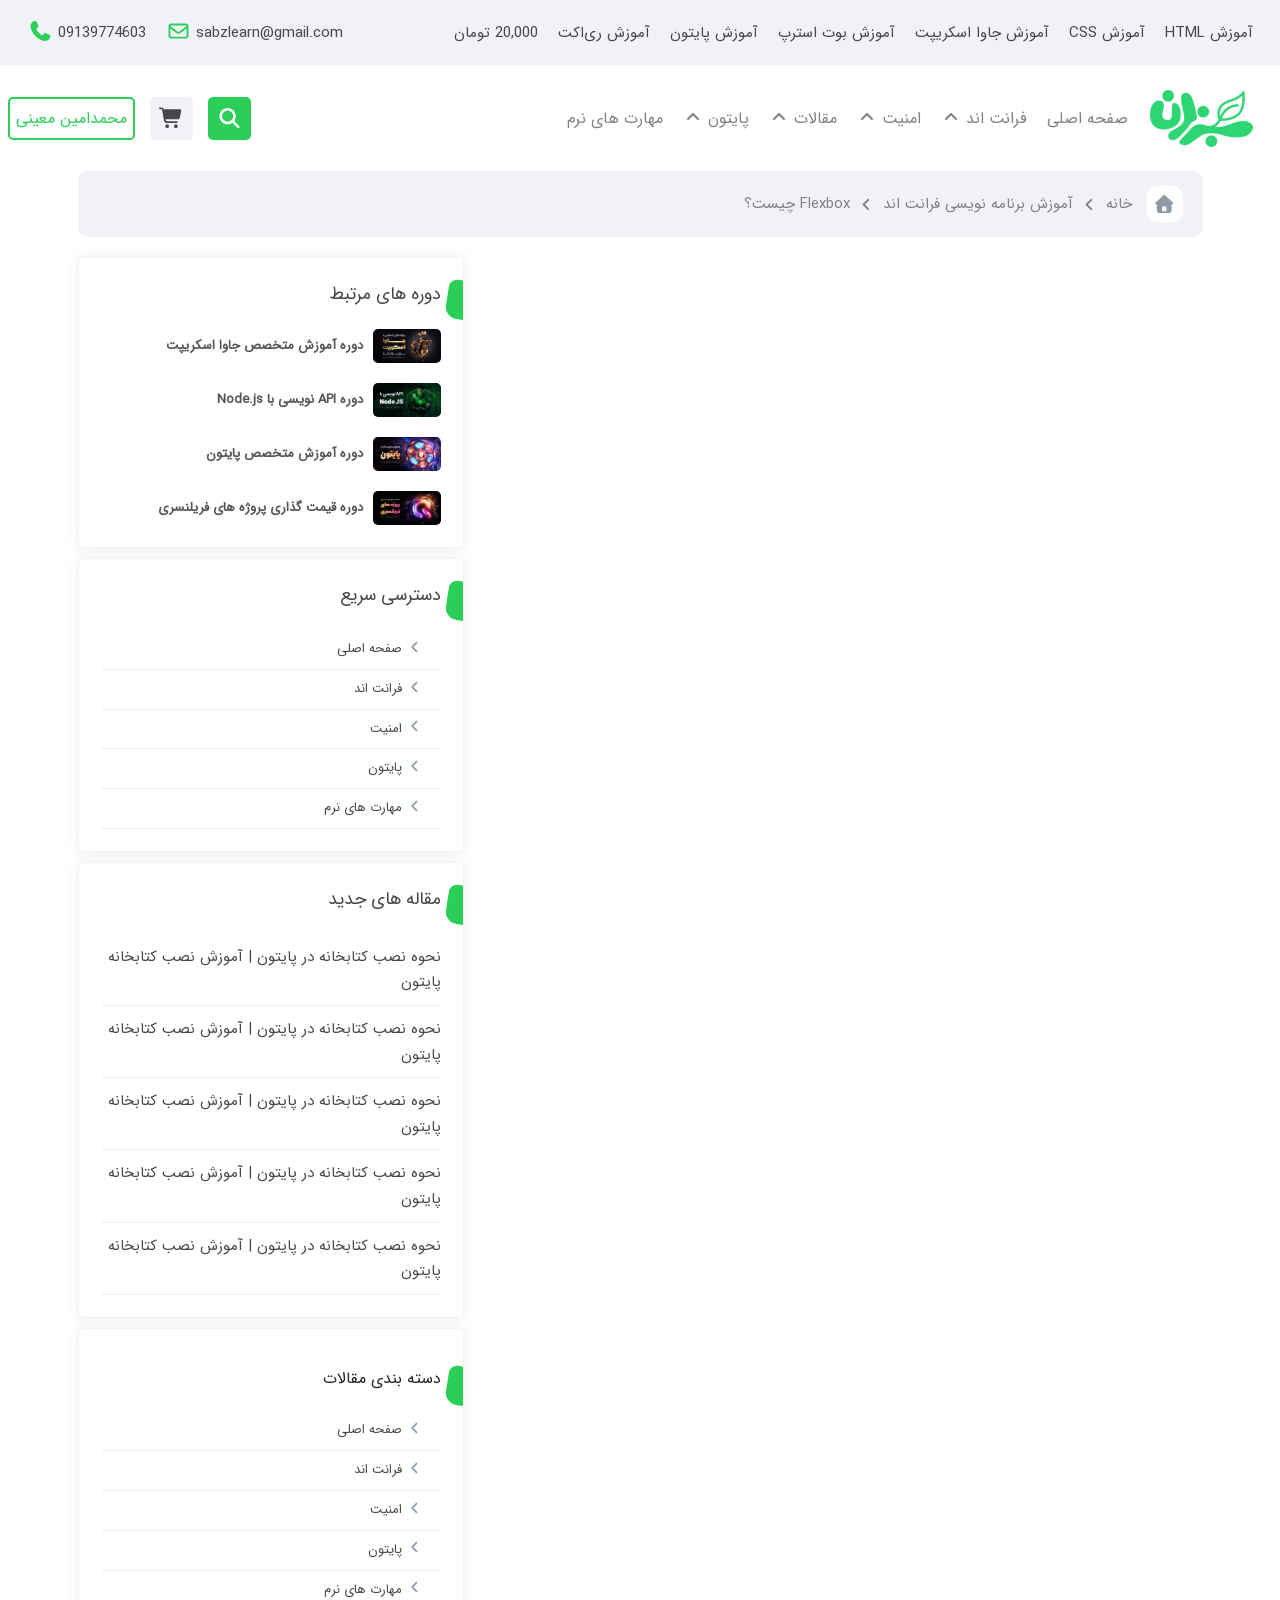
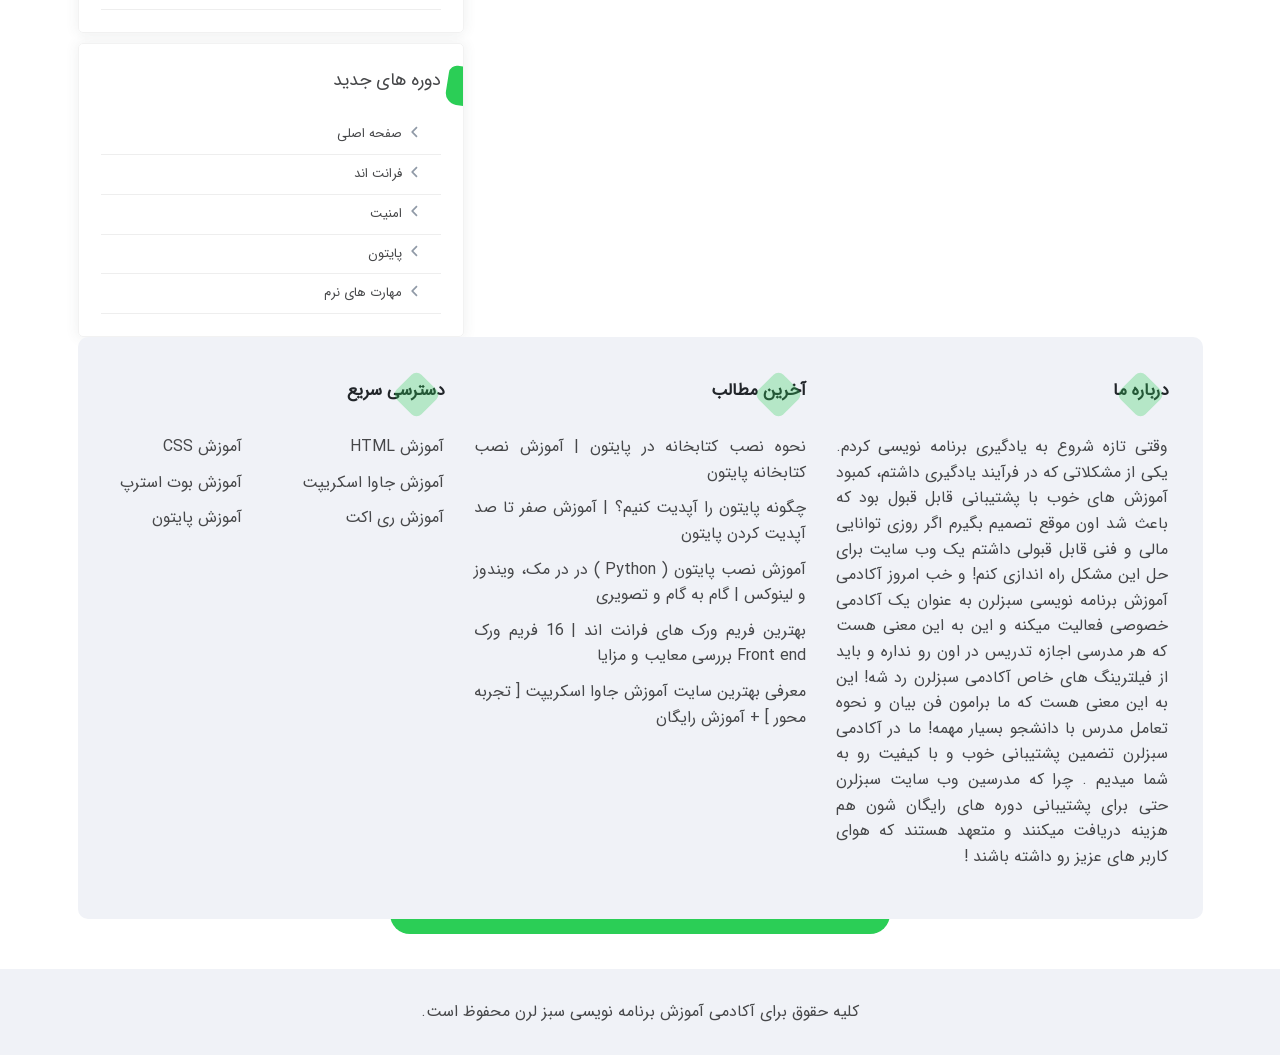
==== blog.html @ 107071d0 "feat: add sidebar to blog page" ====
<!doctype html>
<html lang="fa" dir="rtl">
  <head>
    <meta charset="UTF-8" />
    <meta name="viewport" content="width=device-width, initial-scale=1.0" />
    <title>مقاله ها</title>
    <link rel="stylesheet" href="css/reset.css" />
    <link rel="stylesheet" href="vendor/Swiper/swiper-bundle.css" />
    <link rel="stylesheet" href="vendor/FontAwesome/font-awesome.min.css" />
    <link rel="stylesheet" href="vendor/Bootstrap/bootstrap.min.css" />
    <link rel="stylesheet" href="css/blog.css" />
  </head>
  <body>
    <!-- Header -->
    <header class="header">
      <!-- Top Bar -->
      <div class="top-bar">
        <div class="container-fluid">
          <div class="top-bar__content">
            <div class="top-bar__right">
              <ul class="top-bar__list">
                <li class="top-bar__item">
                  <a href="#" class="top-bar__link">آموزش HTML</a>
                </li>
                <li class="top-bar__item">
                  <a href="#" class="top-bar__link">آموزش CSS</a>
                </li>
                <li class="top-bar__item">
                  <a href="#" class="top-bar__link">آموزش جاوا اسکریپت</a>
                </li>
                <li class="top-bar__item">
                  <a href="#" class="top-bar__link">آموزش بوت استرپ</a>
                </li>
                <li class="top-bar__item">
                  <a href="#" class="top-bar__link">آموزش پایتون</a>
                </li>
                <li class="top-bar__item">
                  <a href="#" class="top-bar__link">آموزش ری‌اکت</a>
                </li>
                <li class="top-bar__item">
                  <a href="#" class="top-bar__link">20,000 تومان</a>
                </li>
              </ul>
            </div>
            <div class="top-bar__left">
              <div class="top-bar__email">
                <a href="" class="top-bar__email-link top-bar__link">
                  sabzlearn@gmail.com
                </a>
                <i class="fa-regular fa-envelope"></i>
              </div>

              <div class="top-bar__phone">
                <a href="" class="top-bar__phone-link top-bar__link">
                  09139774603
                </a>
                <i class="fa-solid fa-phone"></i>
              </div>
            </div>
          </div>
        </div>
      </div>

      <nav class="nav">
        <div class="container-fluid">
          <div class="nav__content">
            <div class="nav__right">
              <a href="index.html" class="nav__right-logo-link">
                <img
                  src="images/logo/logo.png"
                  alt="Sabzlearn Logo"
                  class="nav__right-img"
                />
              </a>
              <ul class="nav__right-menu">
                <li class="nav__right-item">
                  <a href="#" class="nav__right-link">صفحه اصلی</a>
                </li>
                <li class="nav__right-item">
                  <a href="#" class="nav__right-link">فرانت اند</a>
                  <i class="fa-solid fa-angle-up dropdown-icon"></i>
                  <ul class="nav__right-submenu">
                    <li class="nav__right-submenu-item">
                      <a href="#" class="nav__right-submenu-link">آموزش HTML</a>
                    </li>
                    <li class="nav__right-submenu-item">
                      <a href="#" class="nav__right-submenu-link">آموزش CSS</a>
                    </li>
                    <li class="nav__right-submenu-item">
                      <a href="#" class="nav__right-submenu-link"
                        >آموزش جاوا اسکریپت</a
                      >
                    </li>
                    <li class="nav__right-submenu-item">
                      <a href="#" class="nav__right-submenu-link"
                        >آموزش ری‌اکت</a
                      >
                    </li>
                  </ul>
                </li>
                <li class="nav__right-item">
                  <a href="#" class="nav__right-link">امنیت</a>
                  <i class="fa-solid fa-angle-up dropdown-icon"></i>
                  <ul class="nav__right-submenu">
                    <li class="nav__right-submenu-item">
                      <a href="#" class="nav__right-submenu-link"
                        >آموزش کالی لینوکس</a
                      >
                    </li>
                    <li class="nav__right-submenu-item">
                      <a href="#" class="nav__right-submenu-link"
                        >آموزش پایتون سیاه</a
                      >
                    </li>
                    <li class="nav__right-submenu-item">
                      <a href="#" class="nav__right-submenu-link"
                        >آموزش جاوا اسکریپت سیاه</a
                      >
                    </li>
                    <li class="nav__right-submenu-item">
                      <a href="#" class="nav__right-submenu-link">آموزش شبکه</a>
                    </li>
                  </ul>
                </li>
                <li class="nav__right-item">
                  <a href="#" class="nav__right-link">مقالات</a>
                  <i class="fa-solid fa-angle-up dropdown-icon"></i>
                  <ul class="nav__right-submenu">
                    <li class="nav__right-submenu-item">
                      <a href="#" class="nav__right-submenu-link">توسعه وب</a>
                    </li>
                    <li class="nav__right-submenu-item">
                      <a href="#" class="nav__right-submenu-link"
                        >جاوا اسکریپت</a
                      >
                    </li>
                    <li class="nav__right-submenu-item">
                      <a href="#" class="nav__right-submenu-link">فرانت اند</a>
                    </li>
                    <li class="nav__right-submenu-item">
                      <a href="#" class="nav__right-submenu-link">آموزش شبکه</a>
                    </li>
                  </ul>
                </li>
                <li class="nav__right-item">
                  <a href="#" class="nav__right-link">پایتون</a>
                  <i class="fa-solid fa-angle-up dropdown-icon"></i>
                  <ul class="nav__right-submenu">
                    <li class="nav__right-submenu-item">
                      <a href="#" class="nav__right-submenu-link"
                        >دوره متخصص پایتون</a
                      >
                    </li>
                    <li class="nav__right-submenu-item">
                      <a href="#" class="nav__right-submenu-link"
                        >جاوا اسکریپت</a
                      >
                    </li>
                    <li class="nav__right-submenu-item">
                      <a href="#" class="nav__right-submenu-link"
                        >دوره متخصص هوش مصنوعی</a
                      >
                    </li>
                    <li class="nav__right-submenu-item">
                      <a href="#" class="nav__right-submenu-link"
                        >دوره متخصص جنگو</a
                      >
                    </li>
                  </ul>
                </li>
                <li class="nav__right-item">
                  <a href="#" class="nav__right-link">مهارت های نرم</a>
                </li>
              </ul>
            </div>

            <div class="nav__left">
              <button href="#" class="nav__left-search">
                <i class="fa-solid fa-magnifying-glass"></i>
              </button>
              <button href="#" class="nav__left-basket">
                <i class="fa-solid fa-cart-shopping"></i>
              </button>
              <button href="#" class="nav__left-profile">
                <span class="nav__left-profile-text">محمدامین معینی</span>
              </button>
            </div>
          </div>
        </div>
      </nav>
    </header>

    <!-- Main -->
    <main class="main">
      <!-- Breadcrumb Section -->
      <section class="breadcrumb">
        <div class="container">
          <div class="breadcrumb__wrapper">
            <div class="breadcrumb__home-icon">
              <i class="fas fa-home"></i>
            </div>
            <ul class="breadcrumb__list">
              <li class="breadcrumb__item">
                <a href="#" class="breadcrumb__link"
                  >خانه
                  <i class="fas fa-angle-left"></i>
                </a>
              </li>
              <li class="breadcrumb__item">
                <a href="#" class="breadcrumb__link">
                  آموزش برنامه نویسی فرانت اند
                  <i class="fas fa-angle-left"></i>
                </a>
              </li>
              <li class="breadcrumb__item">
                <a href="#" class="breadcrumb__link"> Flexbox چیست؟ </a>
              </li>
            </ul>
          </div>
        </div>
      </section>

      <!-- Article Wrapper -->
      <div class="article-content">
        <div class="container">
          <div class="article-content__wrapper">
            <!-- Article Content -->
            <div class="article-main-content"></div>

            <!-- Article Sidebar -->
            <aside class="course-sidebar">
              <div class="course-details">
                <div class="course-detail">
                  <!-- Related Courses -->
                  <div class="related-courses">
                    <span class="related-courses__header-title"
                      >دوره های مرتبط</span
                    >
                    <ul class="related-courses__list">
                      <li class="related-courses__item">
                        <a href="#" class="related-courses__link">
                          <img
                            src="images/courses/js_project.png"
                            alt=""
                            class="related-courses__img"
                          />
                          <span class="related-courses__title"
                            >دوره آموزش متخصص جاوا اسکریپت</span
                          >
                        </a>
                      </li>
                      <li class="related-courses__item">
                        <a href="#" class="related-courses__link">
                          <img
                            src="images/courses/nodejs.png"
                            alt=""
                            class="related-courses__img"
                          />
                          <span class="related-courses__title"
                            >دوره API نویسی با Node.js</span
                          >
                        </a>
                      </li>
                      <li class="related-courses__item">
                        <a href="#" class="related-courses__link">
                          <img
                            src="images/courses/python.png"
                            alt=""
                            class="related-courses__img"
                          />
                          <span class="related-courses__title"
                            >دوره آموزش متخصص پایتون</span
                          >
                        </a>
                      </li>
                      <li class="related-courses__item">
                        <a href="#" class="related-courses__link">
                          <img
                            src="images/courses/fareelancer.png"
                            alt=""
                            class="related-courses__img"
                          />
                          <span class="related-courses__title"
                            >دوره قیمت گذاری پروژه های فریلنسری</span
                          >
                        </a>
                      </li>
                    </ul>
                  </div>
                </div>
                <div class="course-detail">
                  <!-- Related Courses -->
                  <div class="related-courses">
                    <span class="related-courses__header-title"
                      >دسترسی سریع
                    </span>

                    <ul class="quick-access__list">
                      <li class="quick-access_item">
                        <a href="#" class="quick-access_link">
                          <i class="fas fa-angle-left"></i>
                          صفحه اصلی
                        </a>
                      </li>
                      <li class="quick-access_item">
                        <a href="#" class="quick-access_link">
                          <i class="fas fa-angle-left"></i>
                          فرانت اند
                        </a>
                      </li>
                      <li class="quick-access_item">
                        <a href="#" class="quick-access_link">
                          <i class="fas fa-angle-left"></i>
                          امنیت
                        </a>
                      </li>
                      <li class="quick-access_item">
                        <a href="#" class="quick-access_link">
                          <i class="fas fa-angle-left"></i>
                          پایتون
                        </a>
                      </li>
                      <li class="quick-access_item">
                        <a href="#" class="quick-access_link">
                          <i class="fas fa-angle-left"></i>
                          مهارت های نرم
                        </a>
                      </li>
                    </ul>
                  </div>
                </div>
                <div class="course-detail">
                  <!-- Related Courses -->
                  <div class="related-courses">
                    <span class="related-courses__header-title"
                      >مقاله های جدید
                    </span>
                    <ul class="latest-articles__list">
                      <li class="latest-articles__item">
                        <a href="#" class="latest-articles__link">
                          نحوه نصب کتابخانه در پایتون | آموزش نصب کتابخانه
                          پایتون
                        </a>
                      </li>
                      <li class="latest-articles__item">
                        <a href="#" class="latest-articles__link">
                          نحوه نصب کتابخانه در پایتون | آموزش نصب کتابخانه
                          پایتون
                        </a>
                      </li>
                      <li class="latest-articles__item">
                        <a href="#" class="latest-articles__link">
                          نحوه نصب کتابخانه در پایتون | آموزش نصب کتابخانه
                          پایتون
                        </a>
                      </li>
                      <li class="latest-articles__item">
                        <a href="#" class="latest-articles__link">
                          نحوه نصب کتابخانه در پایتون | آموزش نصب کتابخانه
                          پایتون
                        </a>
                      </li>
                      <li class="latest-articles__item">
                        <a href="#" class="latest-articles__link">
                          نحوه نصب کتابخانه در پایتون | آموزش نصب کتابخانه
                          پایتون
                        </a>
                      </li>
                    </ul>
                  </div>
                </div>
                <div class="course-detail">
                  <!-- Related Courses -->
                  <div class="related-courses">
                    <span class="related-courses__header-title"></span>
                      دسته بندی مقالات
                    </span>

                    <ul class="quick-access__list">
                      <li class="quick-access_item">
                        <a href="#" class="quick-access_link">
                          <i class="fas fa-angle-left"></i>
                          صفحه اصلی
                        </a>
                      </li>
                      <li class="quick-access_item">
                        <a href="#" class="quick-access_link">
                          <i class="fas fa-angle-left"></i>
                          فرانت اند
                        </a>
                      </li>
                      <li class="quick-access_item">
                        <a href="#" class="quick-access_link">
                          <i class="fas fa-angle-left"></i>
                          امنیت
                        </a>
                      </li>
                      <li class="quick-access_item">
                        <a href="#" class="quick-access_link">
                          <i class="fas fa-angle-left"></i>
                          پایتون
                        </a>
                      </li>
                      <li class="quick-access_item">
                        <a href="#" class="quick-access_link">
                          <i class="fas fa-angle-left"></i>
                          مهارت های نرم
                        </a>
                      </li>
                    </ul>
                  </div>
                </div>
                <div class="course-detail">
                  <!-- Related Courses -->
                  <div class="related-courses">
                    <span class="related-courses__header-title"
                      >دوره های جدید
                    </span>

                    <ul class="quick-access__list">
                      <li class="quick-access_item">
                        <a href="#" class="quick-access_link">
                          <i class="fas fa-angle-left"></i>
                          صفحه اصلی
                        </a>
                      </li>
                      <li class="quick-access_item">
                        <a href="#" class="quick-access_link">
                          <i class="fas fa-angle-left"></i>
                          فرانت اند
                        </a>
                      </li>
                      <li class="quick-access_item">
                        <a href="#" class="quick-access_link">
                          <i class="fas fa-angle-left"></i>
                          امنیت
                        </a>
                      </li>
                      <li class="quick-access_item">
                        <a href="#" class="quick-access_link">
                          <i class="fas fa-angle-left"></i>
                          پایتون
                        </a>
                      </li>
                      <li class="quick-access_item">
                        <a href="#" class="quick-access_link">
                          <i class="fas fa-angle-left"></i>
                          مهارت های نرم
                        </a>
                      </li>
                    </ul>
                  </div>
                </div>
              </div>
            </aside>
          </div>
        </div>
      </div>
    </main>

    <!-- Footer -->
    <footer class="footer">
      <div class="container">
        <div class="footer-wrapper">
          <div class="footer-about">
            <span class="footer-about__title footer-title">درباره ما</span>
            <p class="footer-about__caption">
              وقتی تازه شروع به یادگیری برنامه نویسی کردم. یکی از مشکلاتی که در
              فرآیند یادگیری داشتم، کمبود آموزش های خوب با پشتیبانی قابل قبول
              بود که باعث شد اون موقع تصمیم بگیرم اگر روزی توانایی مالی و فنی
              قابل قبولی داشتم یک وب سایت برای حل این مشکل راه اندازی کنم! و خب
              امروز آکادمی آموزش برنامه نویسی سبزلرن به عنوان یک آکادمی خصوصی
              فعالیت میکنه و این به این معنی هست که هر مدرسی اجازه تدریس در اون
              رو نداره و باید از فیلترینگ های خاص آکادمی سبزلرن رد شه! این به
              این معنی هست که ما برامون فن بیان و نحوه تعامل مدرس با دانشجو
              بسیار مهمه! ما در آکادمی سبزلرن تضمین پشتیبانی خوب و با کیفیت رو
              به شما میدیم . چرا که مدرسین وب سایت سبزلرن حتی برای پشتیبانی دوره
              های رایگان شون هم هزینه دریافت میکنند و متعهد هستند که هوای کاربر
              های عزیز رو داشته باشند !
            </p>
          </div>

          <div class="footer-news">
            <span class="footer-news__title footer-title">آخرین مطالب</span>

            <div class="footer-news__links">
              <a href="#" class="footer-news__link"
                >نحوه نصب کتابخانه در پایتون | آموزش نصب کتابخانه پایتون
              </a>
              <a href="#" class="footer-news__link"
                >چگونه پایتون را آپدیت کنیم؟ | آموزش صفر تا صد آپدیت کردن پایتون
              </a>
              <a href="#" class="footer-news__link"
                >آموزش نصب پایتون ( Python ) در در مک، ویندوز و لینوکس | گام به
                گام و تصویری
              </a>
              <a href="#" class="footer-news__link"
                >بهترین فریم ورک های فرانت اند | 16 فریم ورک Front end بررسی
                معایب و مزایا
              </a>
              <a href="#" class="footer-news__link">
                معرفی بهترین سایت آموزش جاوا اسکریپت [ تجربه محور ] + آموزش
                رایگان
              </a>
            </div>
          </div>

          <div class="quick-access">
            <span class="quick-access__title footer-title"> دسترسی سریع </span>

            <div class="quick-access__wrapper">
              <div class="quick-access-right">
                <a href="#" class="quick-access__right-link">آموزش HTML</a>
                <a href="#" class="quick-access__right-link"
                  >آموزش جاوا اسکریپت</a
                >
                <a href="#" class="quick-access__right-link">آموزش ری‌ اکت</a>
              </div>
              <div class="quick-access-left">
                <a href="#" class="quick-access__left-link">آموزش CSS</a>
                <a href="#" class="quick-access__left-link">آموزش بوت استرپ</a>
                <a href="#" class="quick-access__left-link">آموزش پایتون</a>
              </div>
            </div>
          </div>
        </div>
      </div>

      <div class="footer-copyright">
        <p class="footer-copyright__caption">
          کلیه حقوق برای آکادمی آموزش برنامه نویسی سبز لرن محفوظ است.
        </p>
      </div>
    </footer>

    <script src="vendor/FontAwesome/font-awesome.min.js"></script>
    <script src="vendor/Bootstrap/bootstrap.bundle.min.js"></script>
  </body>
</html>
---- css/blog.css ----
@import "fonts.css";
@import "variables.css";
@import "defaults.css";
@import "utility-classes.css";
@import "top-bar.css";
@import "nav.css";
@import "course-box.css";
@import "breadcrumb.css";
@import "related-course.css";
@import "pagination.css";
@import "footer.css";

/*  ================ Article Page Layout  ================ */
.article-content__wrapper {
  display: flex;
  gap: 2rem;
}

.article-main-content {
  width: 65%;
}

.course-sidebar {
  width: 35%;
}

/*  ============= Sidebar ============= */
/* Quick Access Links */
.quick-access__list {
  margin-top: 2rem;
}

.quick-access_item {
  display: flex;
  align-items: center;
  border-bottom: 1px solid #eeeeee;
  padding: 0.9rem 1.3rem 0.9rem 1rem;
  transition: all 400ms ease;
}

.quick-access_item:hover {
  padding-right: 2rem;
  background-color: #f8f9fa;
}

.quick-access_item svg {
  font-size: 1.4rem;
  color: #909aa7;
  transition: all 300ms ease;
}

.quick-access_item:hover.quick-access_item svg {
  color: var(--primary-color);
}

.quick-access_link {
  font-size: 1.3rem;
  margin-right: 0.5rem;
}

/* Latest Articles */
.latest-articles__list {
  margin-top: 2rem;
}

.latest-articles__item {
  border-bottom: 1px solid #eeeeee;
  padding: 1rem 0;
}

.latest-articles__link {
  font-size: 1.5rem;
}
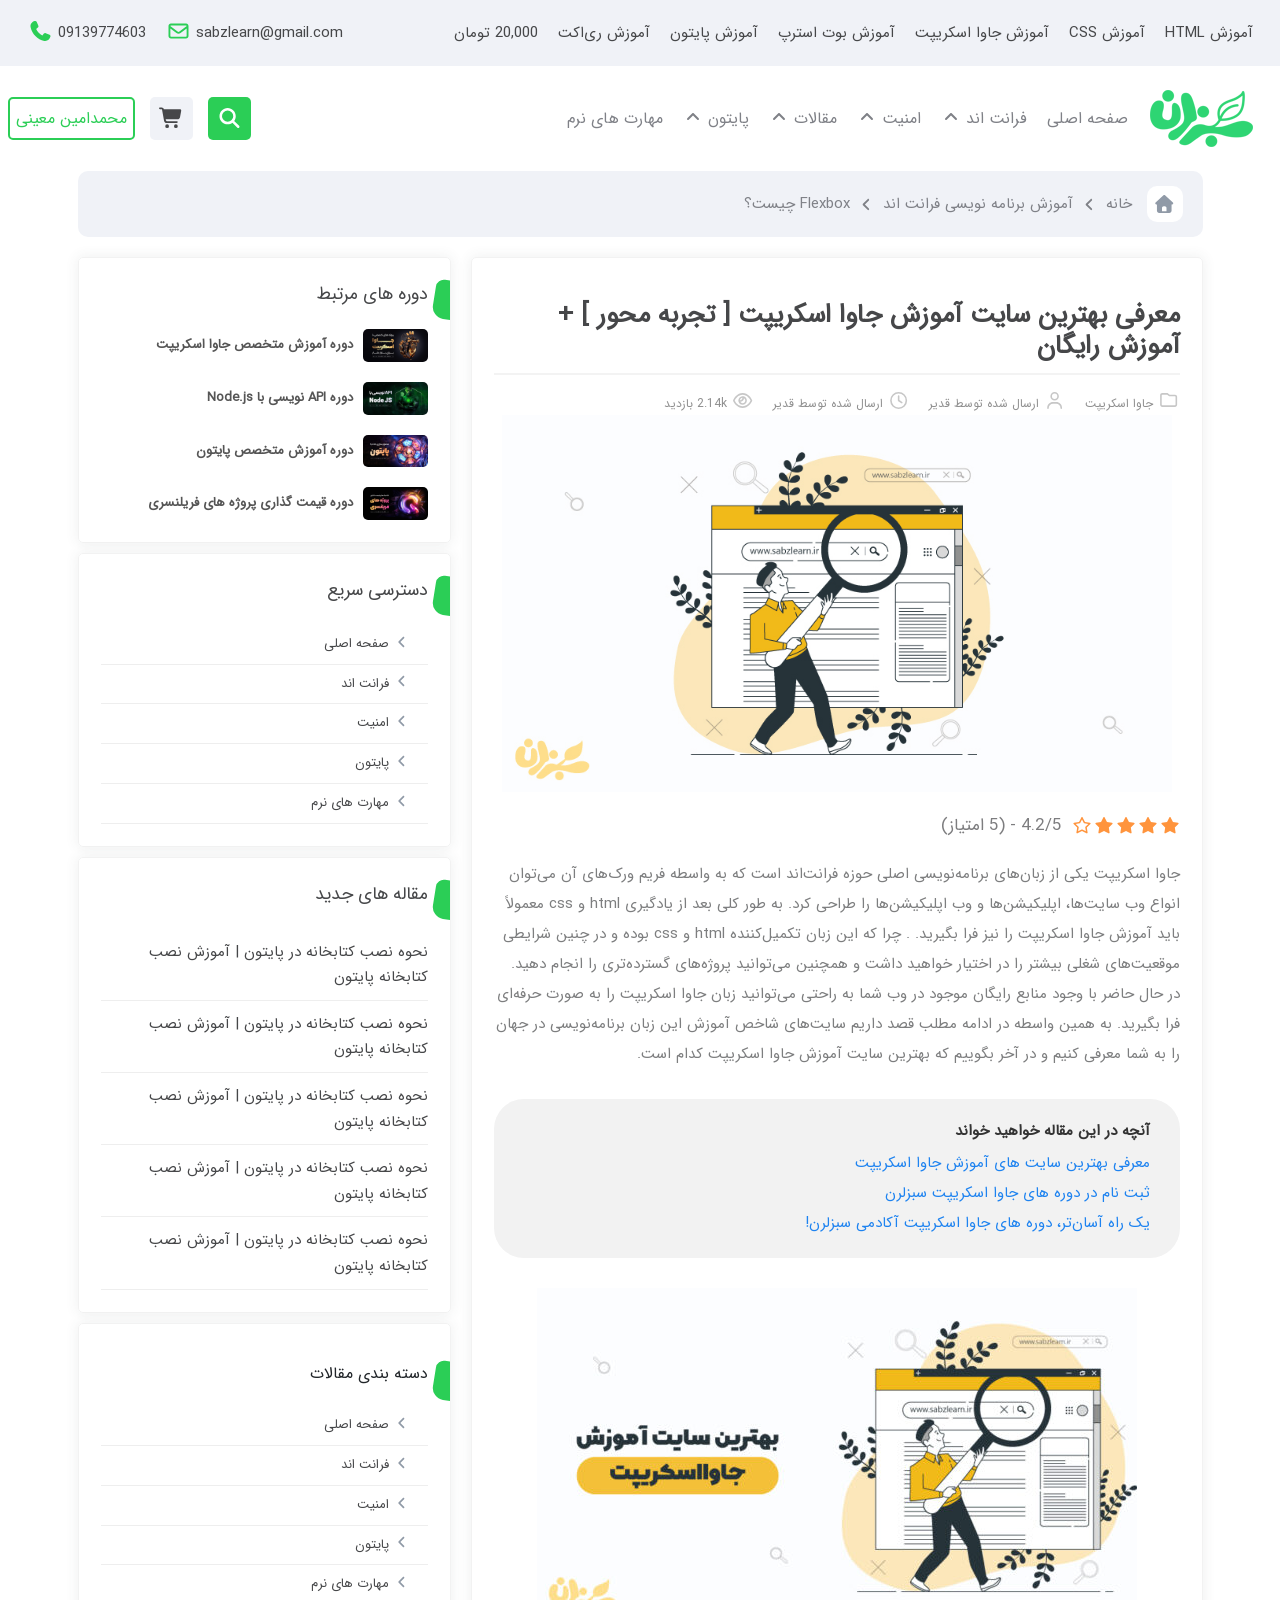
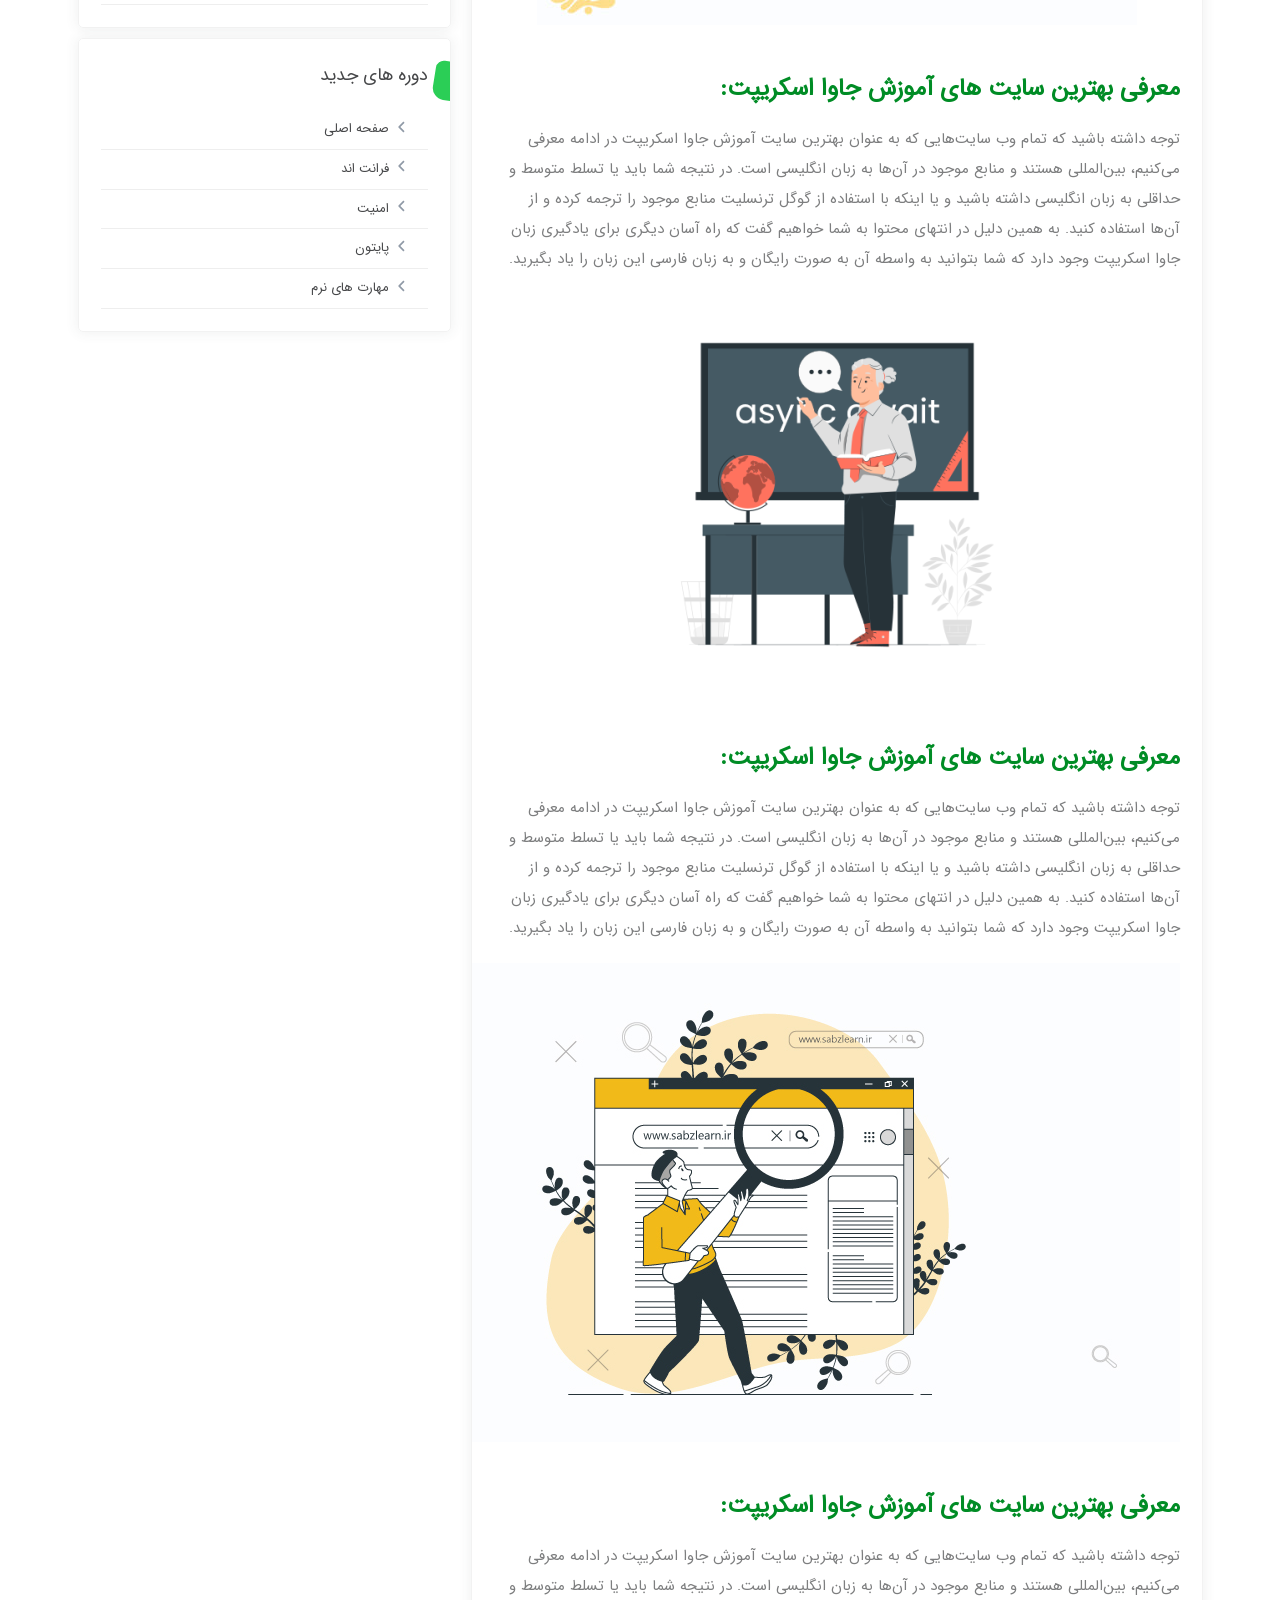
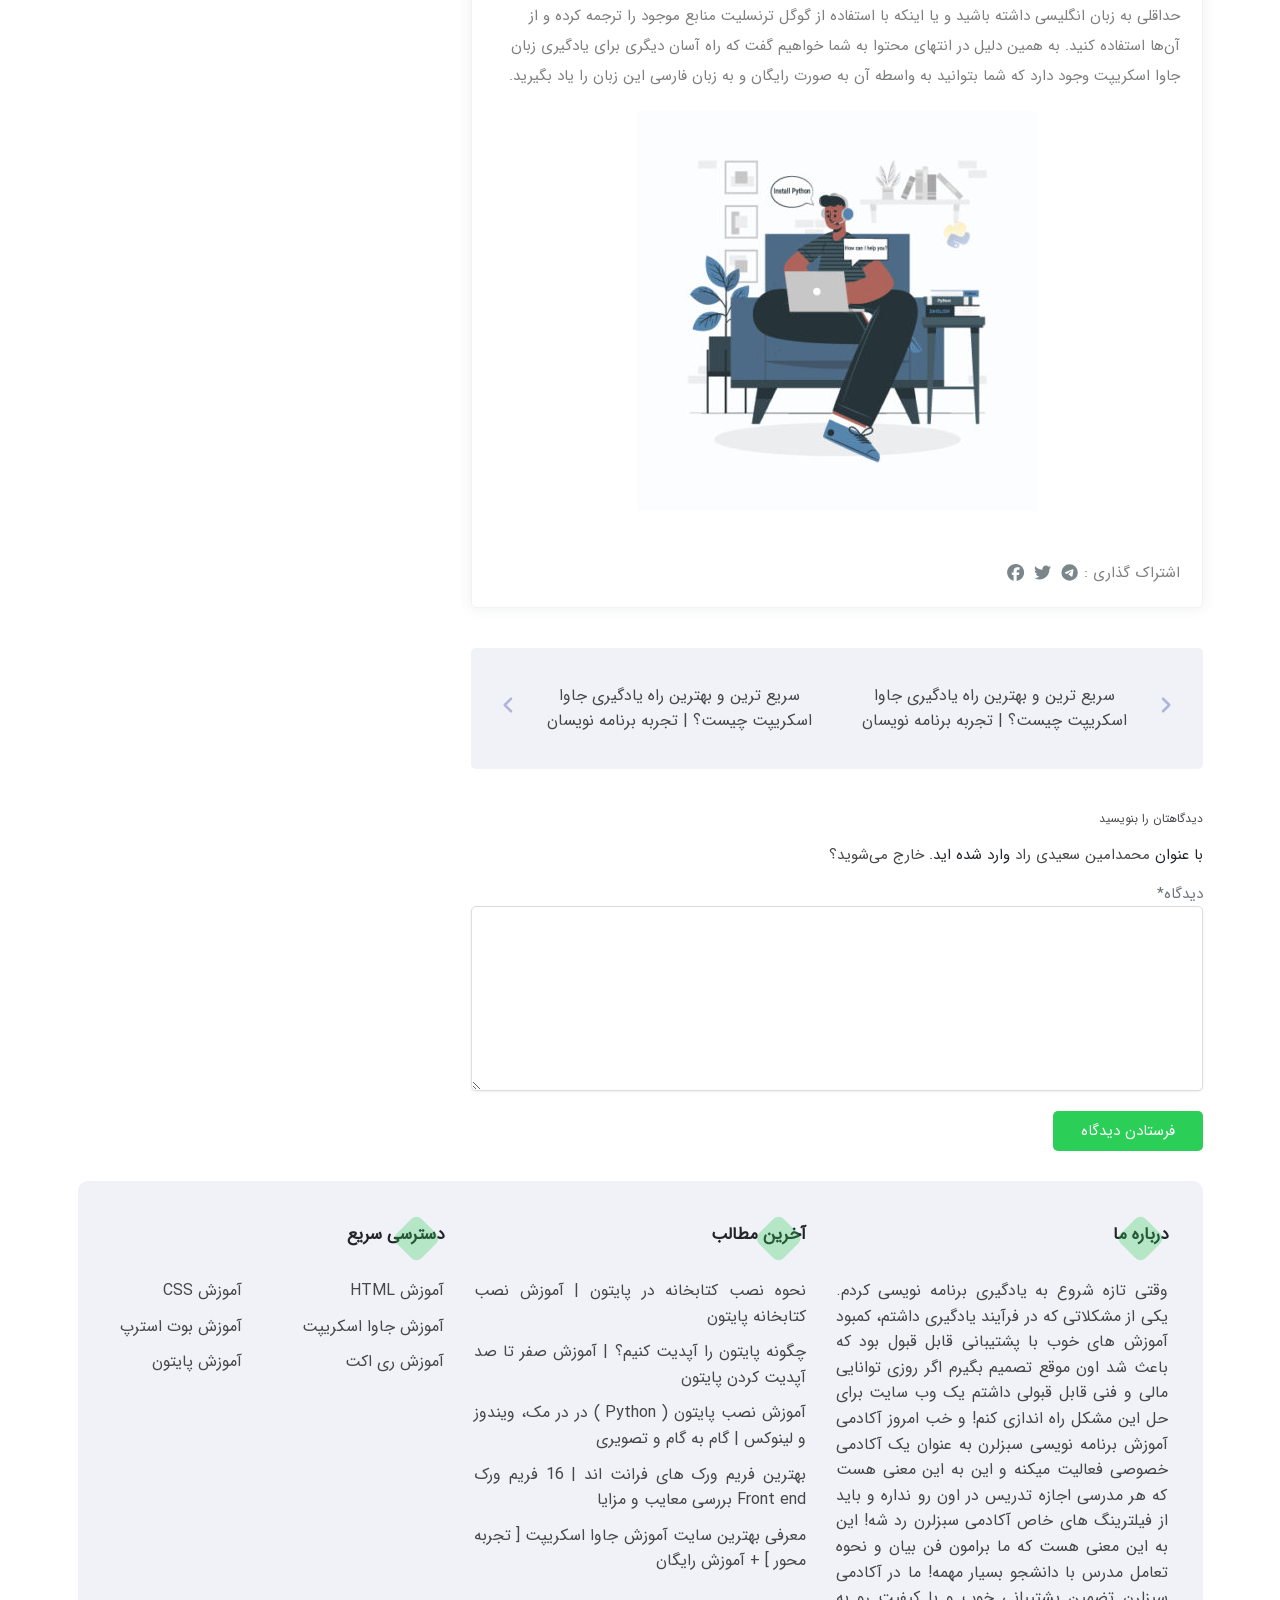
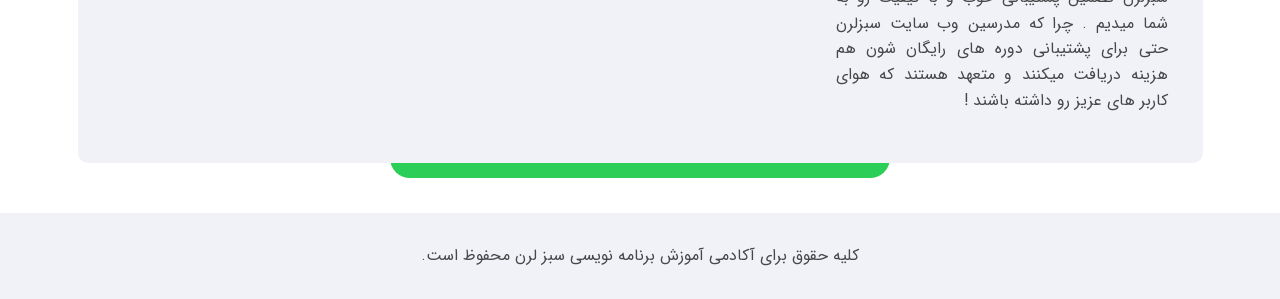
==== commit 38323318: "feat: add main article content for blog page" ====
--- a/blog.html
+++ b/blog.html
@@ -225,7 +225,146 @@
         <div class="container">
           <div class="article-content__wrapper">
             <!-- Article Content -->
-            <div class="article-main-content"></div>
+            <div class="article-main-content">
+
+              <!-- Article Section -->
+              <section class="article">
+                <h1 class="article__title">معرفی بهترین سایت آموزش جاوا اسکریپت [ تجربه محور ] + آموزش رایگان</h1>
+                <div class="article__tags">
+                  <div class="article__tag">
+                    <i class="far fa-folder"></i>
+                    <a href="#" class="article__tag-link">
+                      جاوا اسکریپت
+                    </a>
+                  </div>
+                  <div class="article__tag">
+                    <i class="far fa-user"></i>
+                    <a href="#" class="article__tag-link">
+                      ارسال شده توسط قدیر
+                    </a>
+                  </div>
+                  <div class="article__tag">
+                    <i class="far fa-clock"></i>
+                    <a href="#" class="article__tag-link">
+                       ارسال شده توسط قدیر
+                    </a>
+                  </div>
+                  <div class="article__tag">
+                    <i class="far fa-eye"></i>
+                    <a href="#" class="article__tag-link">
+                       2.14k بازدید 
+                    </a>
+                  </div>
+                </div>
+                <img src="images/blogs/1.jpg" alt="article banner" class="article__banner container-fluid">
+                <div class="article__score">
+                  <div class="article__score-icons">
+                    <i class="fas fa-star"></i>
+                    <i class="fas fa-star"></i>
+                    <i class="fas fa-star"></i>
+                    <i class="fas fa-star"></i>
+                    <i class="far fa-star"></i>
+                  </div>
+
+                <span class="article__score-text">
+                  4.2/5 - (5 امتیاز) 
+                </span>
+
+                </div>
+                <p class="artice__paragraph paragraph">
+                  جاوا اسکریپت یکی از زبان‌های برنامه‌نویسی اصلی حوزه فرانت‌اند است که به واسطه فریم ورک‌های آن می‌توان انواع وب سایت‌ها، اپلیکیشن‌ها و وب اپلیکیشن‌ها را طراحی کرد. به طور کلی بعد از یادگیری html و css معمولاً باید آموزش جاوا اسکریپت را نیز فرا بگیرید. . چرا که این زبان تکمیل‌کننده html و css بوده و در چنین شرایطی موقعیت‌های شغلی بیشتر را در اختیار خواهید داشت و همچنین می‌توانید پروژه‌های گسترده‌تری را انجام دهید. در حال حاضر با وجود منابع رایگان موجود در وب شما به راحتی می‌توانید زبان جاوا اسکریپت را به صورت حرفه‌ای فرا بگیرید. به همین واسطه در ادامه مطلب قصد داریم سایت‌های شاخص آموزش این زبان برنامه‌نویسی در جهان را به شما معرفی کنیم و در آخر بگوییم که بهترین سایت آموزش جاوا اسکریپت کدام است.
+                </p>
+                <div class="article__read">
+                  <span class="article__read-title">آنچه در این مقاله خواهید خواند</span>
+                  <ul class="article__read-list">
+                    <li class="article__read-item">
+                      <a href="#" class="article__read-link">معرفی بهترین سایت ‌های آموزش جاوا اسکریپت</a>
+                    </li>
+                    <li class="article__read-item">
+                      <a href="#" class="article__read-link">ثبت نام در دوره‌ های جاوا اسکریپت سبزلرن</a>
+                    </li>
+                    <li class="article__read-item">
+                    <a href="#" class="article__read-link">یک راه آسان‌تر، دوره‌ های جاوا اسکریپت آکادمی سبزلرن!</a>
+                    </li>
+                  </ul>
+                </div>
+                <img src="images/blogs/2.jpg" alt="article banner" class="article-second__banner">
+
+                <div class="article-section">
+                  <h2 class="article-section__title">معرفی بهترین سایت ‌های آموزش جاوا اسکریپت:</h2>
+                  <p class="article-section__paragraph paragraph">
+                    توجه داشته باشید که تمام وب سایت‌هایی که به عنوان بهترین سایت آموزش جاوا اسکریپت در ادامه معرفی می‌کنیم، بین‌المللی هستند و منابع موجود در آن‌ها به زبان انگلیسی است. در نتیجه شما باید یا تسلط متوسط و حداقلی به زبان انگلیسی داشته باشید و یا اینکه با استفاده از گوگل ترنسلیت منابع موجود را ترجمه کرده و از آن‌ها استفاده کنید. به همین دلیل در انتهای محتوا به شما خواهیم گفت که راه آسان دیگری برای یادگیری زبان جاوا اسکریپت وجود دارد که شما بتوانید به واسطه آن به صورت رایگان و به زبان فارسی این زبان را یاد بگیرید.
+                  </p>
+                  <img src="images/blogs/4.png" alt="" class="article-section__banner">
+                </div>
+
+                <div class="article-section">
+                  <h2 class="article-section__title">معرفی بهترین سایت ‌های آموزش جاوا اسکریپت:</h2>
+                  <p class="article-section__paragraph paragraph">
+                    توجه داشته باشید که تمام وب سایت‌هایی که به عنوان بهترین سایت آموزش جاوا اسکریپت در ادامه معرفی می‌کنیم، بین‌المللی هستند و منابع موجود در آن‌ها به زبان انگلیسی است. در نتیجه شما باید یا تسلط متوسط و حداقلی به زبان انگلیسی داشته باشید و یا اینکه با استفاده از گوگل ترنسلیت منابع موجود را ترجمه کرده و از آن‌ها استفاده کنید. به همین دلیل در انتهای محتوا به شما خواهیم گفت که راه آسان دیگری برای یادگیری زبان جاوا اسکریپت وجود دارد که شما بتوانید به واسطه آن به صورت رایگان و به زبان فارسی این زبان را یاد بگیرید.
+                  </p>
+                  <img src="images/blogs/1.jpg" alt="" class="article-section__banner">
+                </div>
+
+                <div class="article-section">
+                  <h2 class="article-section__title">معرفی بهترین سایت ‌های آموزش جاوا اسکریپت:</h2>
+                  <p class="article-section__paragraph paragraph">
+                    توجه داشته باشید که تمام وب سایت‌هایی که به عنوان بهترین سایت آموزش جاوا اسکریپت در ادامه معرفی می‌کنیم، بین‌المللی هستند و منابع موجود در آن‌ها به زبان انگلیسی است. در نتیجه شما باید یا تسلط متوسط و حداقلی به زبان انگلیسی داشته باشید و یا اینکه با استفاده از گوگل ترنسلیت منابع موجود را ترجمه کرده و از آن‌ها استفاده کنید. به همین دلیل در انتهای محتوا به شما خواهیم گفت که راه آسان دیگری برای یادگیری زبان جاوا اسکریپت وجود دارد که شما بتوانید به واسطه آن به صورت رایگان و به زبان فارسی این زبان را یاد بگیرید.
+                  </p>
+                  <img src="images/blogs/3.jpg" alt="" class="article-section__banner">
+                </div>
+                
+                <div class="article-social">
+                  <span class="article-social__title">اشتراک گذاری : </span>
+                  <div class="article-social__icons">
+                    <a href="#" class="article-social__link">
+                      <i class="fab fa-telegram"></i>
+                    </a>
+                    <a href="#" class="article-social__link">
+                      <i class="fab fa-twitter"></i>
+                    </a>
+                    <a href="#" class="article-social__link">
+                      <i class="fab fa-facebook"></i>
+                    </a>
+                  </div>
+                </div>
+              </section>
+
+              <!-- Suggestion Section -->
+              <section class="article-suggestion">
+                <div class="article-suggestion__right">
+                  <a href="#" class="article-suggestion__icon-link">
+                    <i class="fas fa-angle-right article-suggestion__icon"></i>
+                  </a>
+                  <a href="#" class="article-suggestion__link">
+                    سریع ترین و بهترین راه یادگیری جاوا اسکریپت چیست؟ | تجربه برنامه نویسان
+                  </a>
+                </div>
+                <div class="article-suggestion__left">
+                  <a href="#" class="article-suggestion__link">
+                    سریع ترین و بهترین راه یادگیری جاوا اسکریپت چیست؟ | تجربه برنامه نویسان
+                  </a>
+                  <a href="#" class="article-suggestion__icon-link">
+                    <i class="fas fa-angle-left article-suggestion__icon"></i>
+                  </a>
+                </div>
+              </section>
+
+              <!-- Comment Section -->
+              <section class="comments">
+                <span class="comments__title">دیدگاهتان را بنویسید</span>
+                <span class="comments__user">
+                  با عنوان <a href="#" class="comments__user-name">محمدامین سعیدی راد</a> 
+                  وارد شده اید. 
+                  <a href="#" class="comments__user-logout">خارج می‌شوید؟</a>
+                </span>
+                <div class="comments__content">
+                  <span class="comments__content-title">دیدگاه*</span>
+                  <textarea class="comments__content-textarea"></textarea>
+                </div>
+                <button type="submit" class="comments__button">فرستادن دیدگاه</button>
+              </section>
+            </div>
 
             <!-- Article Sidebar -->
             <aside class="course-sidebar">
--- a/css/blog.css
+++ b/css/blog.css
@@ -7,6 +7,7 @@
 @import "course-box.css";
 @import "breadcrumb.css";
 @import "related-course.css";
+@import "comments.css";
 @import "pagination.css";
 @import "footer.css";
 
@@ -24,7 +25,185 @@
   width: 35%;
 }
 
+/*  ============= Utility Classes ============= */
+.paragraph {
+  font-size: 1.5rem;
+  line-height: 3rem;
+  color: #7d7e7f;
+}
+
+/*  ============= Section: Article ============= */
+.article {
+  border-radius: 0.5rem;
+  padding: 2.2rem;
+  box-shadow: 0 0 13px 1px rgba(70, 72, 77, 0.08);
+  border: 1px solid #f2f2f2;
+  overflow: hidden;
+}
+
+.article__title {
+  font-size: 2.6rem;
+  font-weight: bold;
+  color: var(--dark-color);
+  border-bottom: 2px solid #f3f3f3;
+  padding-bottom: 1rem;
+  margin-top: 2rem;
+}
+
+.article__tags {
+  display: flex;
+  align-items: center;
+  padding-top: 1rem;
+  gap: 2rem;
+}
+.article__tags svg {
+  font-size: 1.7rem;
+  color: #c7c7c7;
+}
+
+.article__tag-link {
+  font-size: 1.2rem;
+  color: #8f8f8f;
+}
+
+.article__score {
+  display: flex;
+  align-items: center;
+  margin: 2rem 0;
+  gap: 1rem;
+}
+
+.article__score-icons {
+  display: flex;
+  gap: 0.2rem;
+}
+
+.article__score-icons svg {
+  color: #ff943d;
+}
+
+.article__score-star {
+  margin-left: -0.4rem;
+}
+
+.article__score-text {
+  font-size: 1.7rem;
+  color: #7d7d7f;
+}
+
+.article__read {
+  background-color: #f2f2f2;
+  border-radius: 3rem;
+  padding: 2rem 3rem;
+  margin: 3rem 0;
+}
+
+.article__read-title {
+  display: block;
+  color: #333333;
+  font-size: 1.5rem;
+  margin-bottom: 0.5rem;
+  font-weight: bold;
+}
+
+.article__read-link {
+  line-height: 2;
+  font-size: 1.5rem;
+  color: #1e83f0;
+}
+
+.article__read-link:hover {
+  text-decoration: underline;
+}
+
+.article-second__banner {
+  display: block;
+  margin: 0 auto;
+}
+
+.article-section {
+  margin: 5rem 0;
+}
+
+.article-section__title {
+  font-size: 2.4rem;
+  color: #008c25;
+  font-weight: bold;
+  line-height: 1.2;
+}
+.article-section__paragraph {
+  margin: 2rem 0;
+}
+
+.article-section__banner {
+  display: block;
+  margin: 0 auto;
+}
+
+.article-social {
+  display: flex;
+  align-items: center;
+}
+
+.article-social__title {
+  font-size: 1.5rem;
+  color: #7d7e7f;
+}
+
+.article-social__icons {
+  display: flex;
+}
+
+.article-social__link {
+  display: flex;
+  align-items: center;
+  margin: 0 0.3rem;
+  color: #7b868a;
+}
+
+.article-social__link svg {
+  font-size: 1.7rem;
+}
+
+/*  ============= Section: Article Suggestion ============= */
+.article-suggestion {
+  margin: 4rem 0;
+  padding: 3.5rem 2.5rem;
+  border-radius: 0.5rem;
+  background-color: #f0f2f7;
+  display: flex;
+  align-items: center;
+}
+
+.article-suggestion__right {
+  text-align: center;
+  display: flex;
+  align-items: center;
+}
+
+.article-suggestion__link {
+  text-align: center;
+  margin: 0 2rem;
+}
+
+.article-suggestion__icon {
+  color: #adb5db;
+  font-size: 2rem;
+  transition: all 400ms ease;
+}
+
+.article-suggestion__icon:hover {
+  color: #0d6efd;
+}
+
+.article-suggestion__left {
+  text-align: center;
+  display: flex;
+  align-items: center;
+}
+
 /*  ============= Sidebar ============= */
+
 /* Quick Access Links */
 .quick-access__list {
   margin-top: 2rem;
